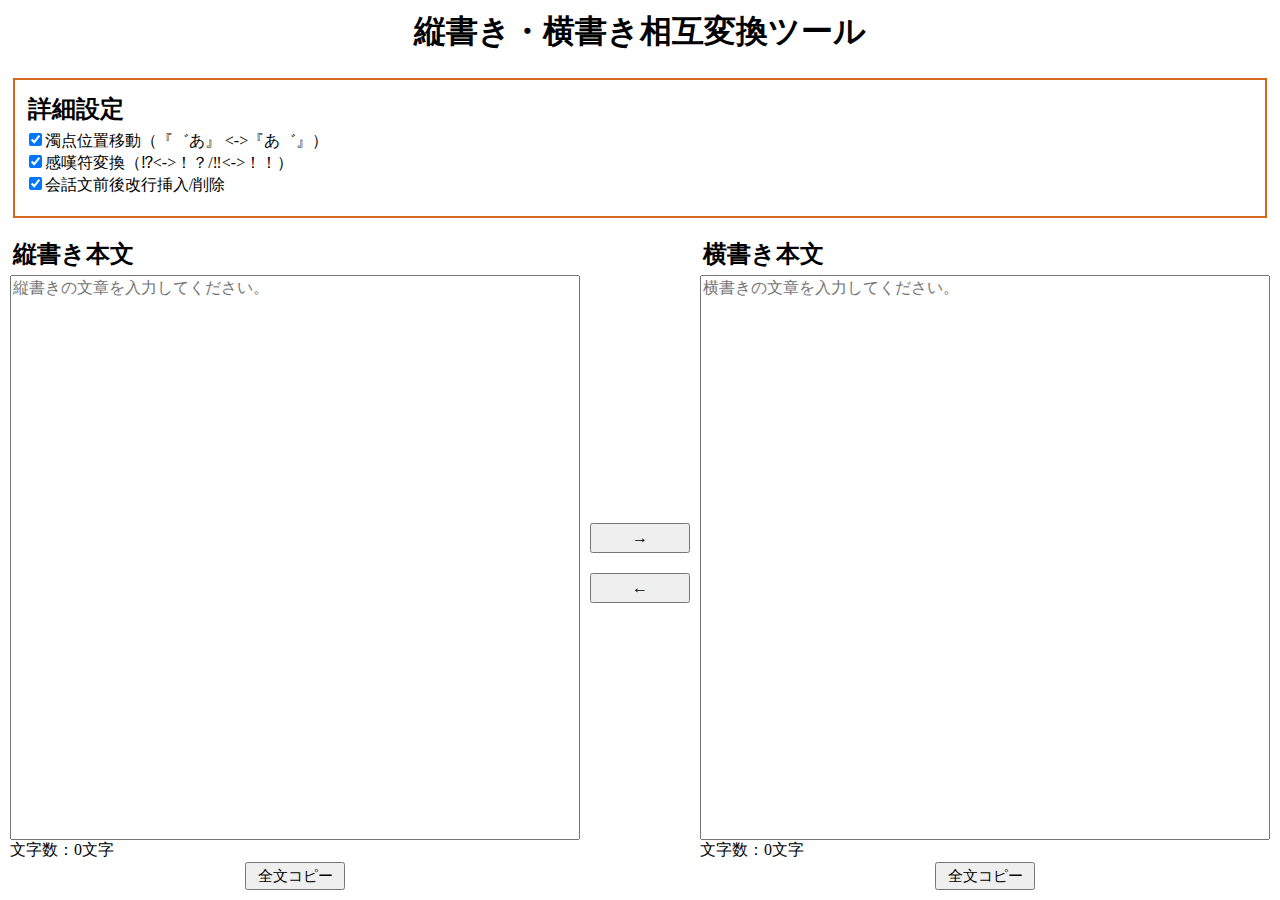
==== index.html @ 8e4b6f80 "Add files via upload" ====
<!DOCTYPE html>
<html lang="ja">

<head>
    <meta charset="UTF-8">
    <title>縦書き・横書き相互変換ツール</title>
    <link rel="stylesheet" href="css/style.css" />
    <link rel="stylesheet" href="css/jquery-ui.min.css" />
    <script src="js/jquery-3.6.0.min.js"></script>
    <script src="js/jquery-ui.min.js"></script>
    <script src="js/index.js"></script>
</head>

<body>
    <main>
        <h1>縦書き・横書き相互変換ツール</h1>
        <div class="setting_area">
        <h2>詳細設定</h2>
        <input id="chk_dakuten" type="checkbox" name="check-1" checked><label for="chk_dakuten">濁点位置移動（『゛あ』 <->『あ゛』）</label><br>
        <input id="chk_kantanhu" type="checkbox" name="check-2" checked><label for="chk_kantanhu">感嘆符変換（⁉<->！？/‼<->！！）</label><br>
        <input id="chk_kaiwabun" type="checkbox" name="check-3" checked><label for="chk_kaiwabun">会話文前後改行挿入/削除</label><br>
    </div>
    <div class="flex_container">
        <div class="flex_input">
            <h2>縦書き本文</h2>
            <textarea id="text_tate" placeholder="縦書きの文章を入力してください。"></textarea><br>
            <label>文字数：<span id="count_tate">0</span>文字</label><br>
            <div class="center btn_copy" onclick="TextCopy('text_tate')"><button type="button">全文コピー</button></div>
        </div>
        <div class="flex_button">
            <div class="center">
            <button type="button" onclick="TateToYoko()">→</button>
            <button type="button" onclick="YokoToTate()">←</button>
        </div>
        </div>
        <div class="flex_input">
            <h2>横書き本文</h2>
            <textarea id="text_yoko" placeholder="横書きの文章を入力してください。"></textarea><br>
            <label>文字数：<span id="count_yoko">0</span>文字</label><br>
            <div class="center btn_copy" onclick="TextCopy('text_yoko')"><button type="button">全文コピー</button></div>
        </div>
    </div>
    </main>
</body>
</html>
---- css/style.css ----
* {
  box-sizing: border-box;
}
html,
body,
main {
  height: 100%;
  margin: 0;
}
main {
  padding: 225px 0 0;
}
h1 {
  text-align: center;
  position: absolute;
  top: 0;
  height: 65px;
  margin: 0;
  width: 100%;
  padding: 10px;
  box-sizing: border-box;
}
h2 {
  margin: 3px;
  height: 34px;
}
label {
  font-size: 12pt;
}
textarea {
  width: 100%;
  height: 100%;
  font-size: 12pt;
  resize: none;
  font-family:auto;
}

.setting_area {
  margin: 1%;
  border: 2px solid;
  padding: 10px;
  border-color: chocolate;
  position: absolute;
  top: 65px;
  width: 98%;
  height: 140px;
}
.flex_container {
  display: flex;
  margin: 0;
  height: 100%;
  padding: 10px;
}
.flex_input {
  flex: 1;
  height: 100%;
  padding: 40px 0 50px;
  position: relative;
}
.flex_input h2 {
  position: absolute;
  top: 0;
}
.flex_input label {
  display: block;
  height: 20px;
  position: absolute;
  bottom: 30px;
}
.flex_input button {
  width: 100px;
  height: 28px;
  font-size: 11pt;
}
.btn_copy {
  position: absolute;
  bottom: 0;
}
.flex_button {
  flex: 0;
  display: flex;
  align-items: center;
}
.flex_button button {
  width: 100px;
  margin: 10px;
  height: 30px;
  font-size: 12pt;
}
.center {
  width: 100%;
  text-align: center;
}
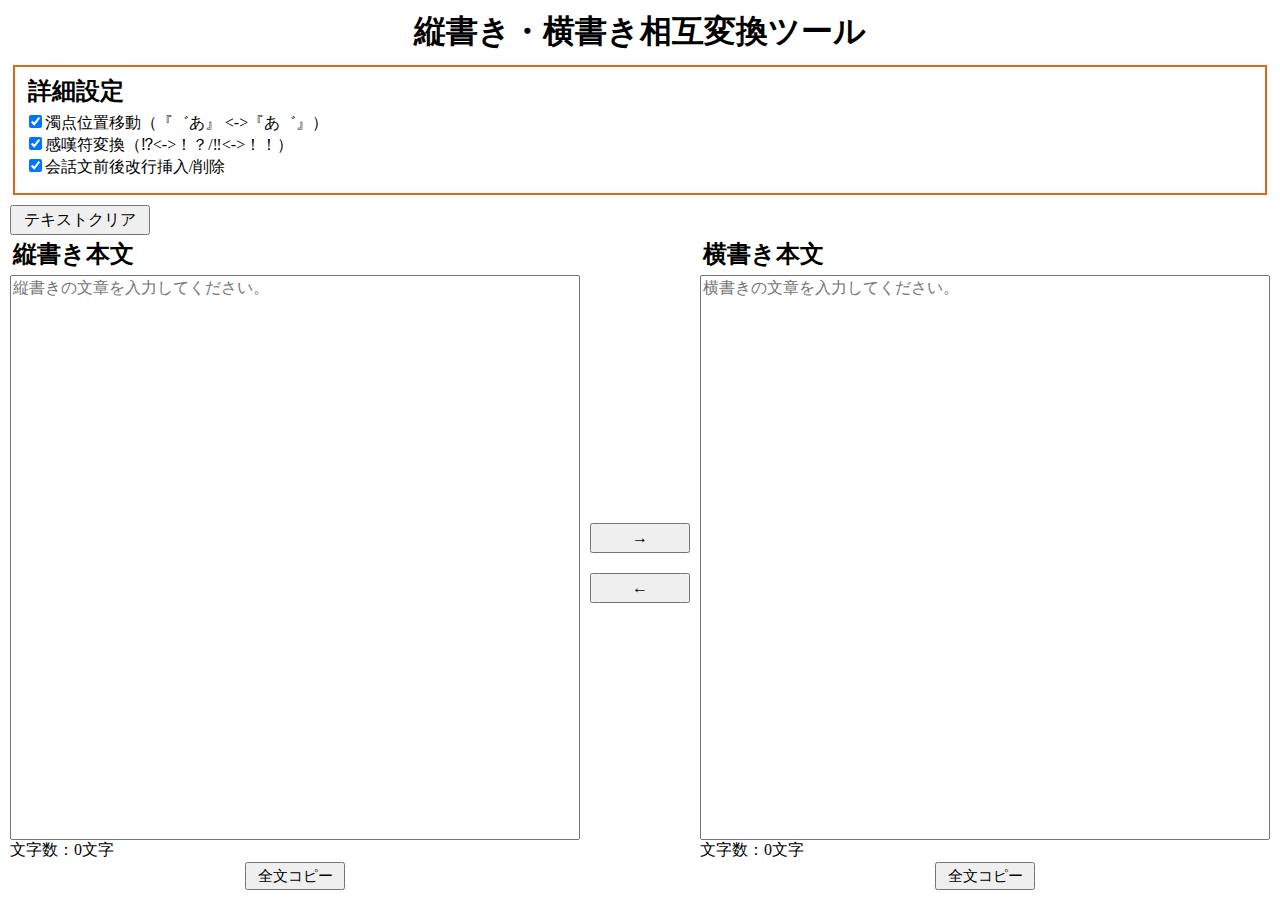
==== commit 41c36936: "テキストクリアボタン追加" ====
--- a/index.html
+++ b/index.html
@@ -15,31 +15,34 @@
     <main>
         <h1>縦書き・横書き相互変換ツール</h1>
         <div class="setting_area">
-        <h2>詳細設定</h2>
-        <input id="chk_dakuten" type="checkbox" name="check-1" checked><label for="chk_dakuten">濁点位置移動（『゛あ』 <->『あ゛』）</label><br>
-        <input id="chk_kantanhu" type="checkbox" name="check-2" checked><label for="chk_kantanhu">感嘆符変換（⁉<->！？/‼<->！！）</label><br>
-        <input id="chk_kaiwabun" type="checkbox" name="check-3" checked><label for="chk_kaiwabun">会話文前後改行挿入/削除</label><br>
-    </div>
-    <div class="flex_container">
-        <div class="flex_input">
-            <h2>縦書き本文</h2>
-            <textarea id="text_tate" placeholder="縦書きの文章を入力してください。"></textarea><br>
-            <label>文字数：<span id="count_tate">0</span>文字</label><br>
-            <div class="center btn_copy" onclick="TextCopy('text_tate')"><button type="button">全文コピー</button></div>
-        </div>
-        <div class="flex_button">
-            <div class="center">
-            <button type="button" onclick="TateToYoko()">→</button>
-            <button type="button" onclick="YokoToTate()">←</button>
-        </div>
-        </div>
-        <div class="flex_input">
-            <h2>横書き本文</h2>
-            <textarea id="text_yoko" placeholder="横書きの文章を入力してください。"></textarea><br>
-            <label>文字数：<span id="count_yoko">0</span>文字</label><br>
-            <div class="center btn_copy" onclick="TextCopy('text_yoko')"><button type="button">全文コピー</button></div>
-        </div>
-    </div>
+	        <h2>詳細設定</h2>
+	        <input id="chk_dakuten" type="checkbox" name="check-1" checked><label for="chk_dakuten">濁点位置移動（『゛あ』 <->『あ゛』）</label><br>
+	        <input id="chk_kantanhu" type="checkbox" name="check-2" checked><label for="chk_kantanhu">感嘆符変換（⁉<->！？/‼<->！！）</label><br>
+	        <input id="chk_kaiwabun" type="checkbox" name="check-3" checked><label for="chk_kaiwabun">会話文前後改行挿入/削除</label><br>
+	    </div>
+    	<div class="clear_area">
+			<button type="button" id="btn_clear" onclick="ClearAll()">テキストクリア</button>
+		</div>
+	    <div class="flex_container">
+	        <div class="flex_input">
+	            <h2>縦書き本文</h2>
+	            <textarea id="text_tate" placeholder="縦書きの文章を入力してください。"></textarea><br>
+	            <label>文字数：<span id="count_tate">0</span>文字</label><br>
+	            <div class="center btn_copy" onclick="TextCopy('text_tate')"><button type="button">全文コピー</button></div>
+	        </div>
+	        <div class="flex_button">
+	            <div class="center">
+	            <button type="button" onclick="TateToYoko()">→</button>
+	            <button type="button" onclick="YokoToTate()">←</button>
+	        </div>
+	        </div>
+	        <div class="flex_input">
+	            <h2>横書き本文</h2>
+	            <textarea id="text_yoko" placeholder="横書きの文章を入力してください。"></textarea><br>
+	            <label>文字数：<span id="count_yoko">0</span>文字</label><br>
+	            <div class="center btn_copy" onclick="TextCopy('text_yoko')"><button type="button">全文コピー</button></div>
+	        </div>
+	    </div>
     </main>
 </body>
 </html>--- a/css/style.css
+++ b/css/style.css
@@ -35,16 +35,29 @@
   font-family:auto;
 }
 
+#btn_clear{
+	width: 140px;
+	margin-left:10px;
+	height: 30px;
+	font-size: 12pt;
+}
+
 .setting_area {
-  margin: 1%;
+  margin: 0 1%;
   border: 2px solid;
-  padding: 10px;
+  padding: 5px 10px;
   border-color: chocolate;
   position: absolute;
   top: 65px;
   width: 98%;
-  height: 140px;
+  height: 130px;
 }
+
+.clear_area{
+	position: absolute;
+	top: 205px;
+}
+
 .flex_container {
   display: flex;
   margin: 0;
